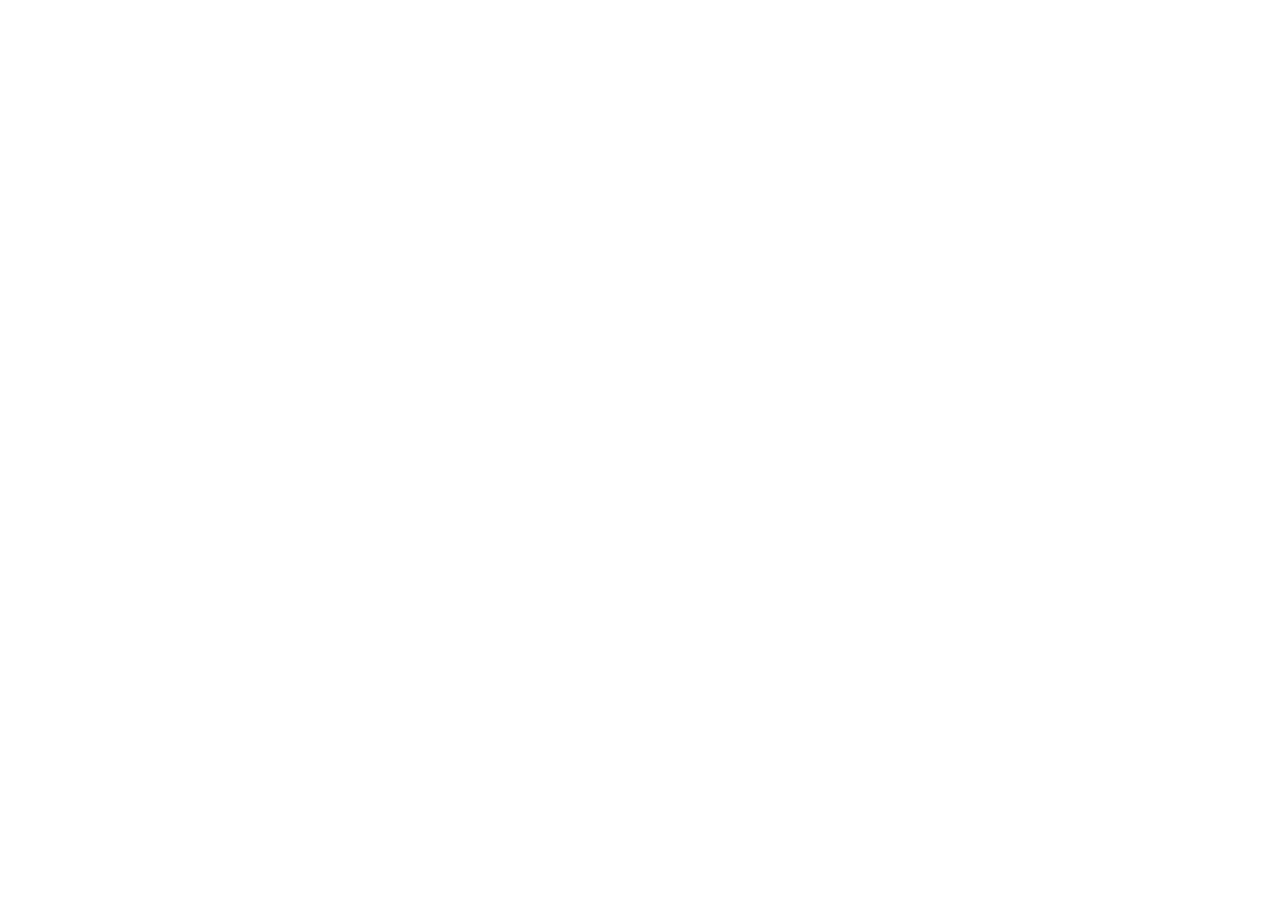
==== cadastro.html @ f2e6e909 "Criação dos arquivos em html, css e js para o site e organização semantica das paginas" ====
<!DOCTYPE html>
<html lang="en">
    <head>
        <meta charset="UTF-8">
        <meta name="viewport" content="width=device-width, initial-scale=1.0">
        <title>Cadastro</title>
        <script src="assets/js/script.js" defer></script>
    </head>
    <body>
        <header> <!-- cabeçalho -->

        </header>

        <main> <!-- conteudo principal -->

        </main>

        <footer> <!-- rodapé -->
            
        </footer>
    </body>
</html>
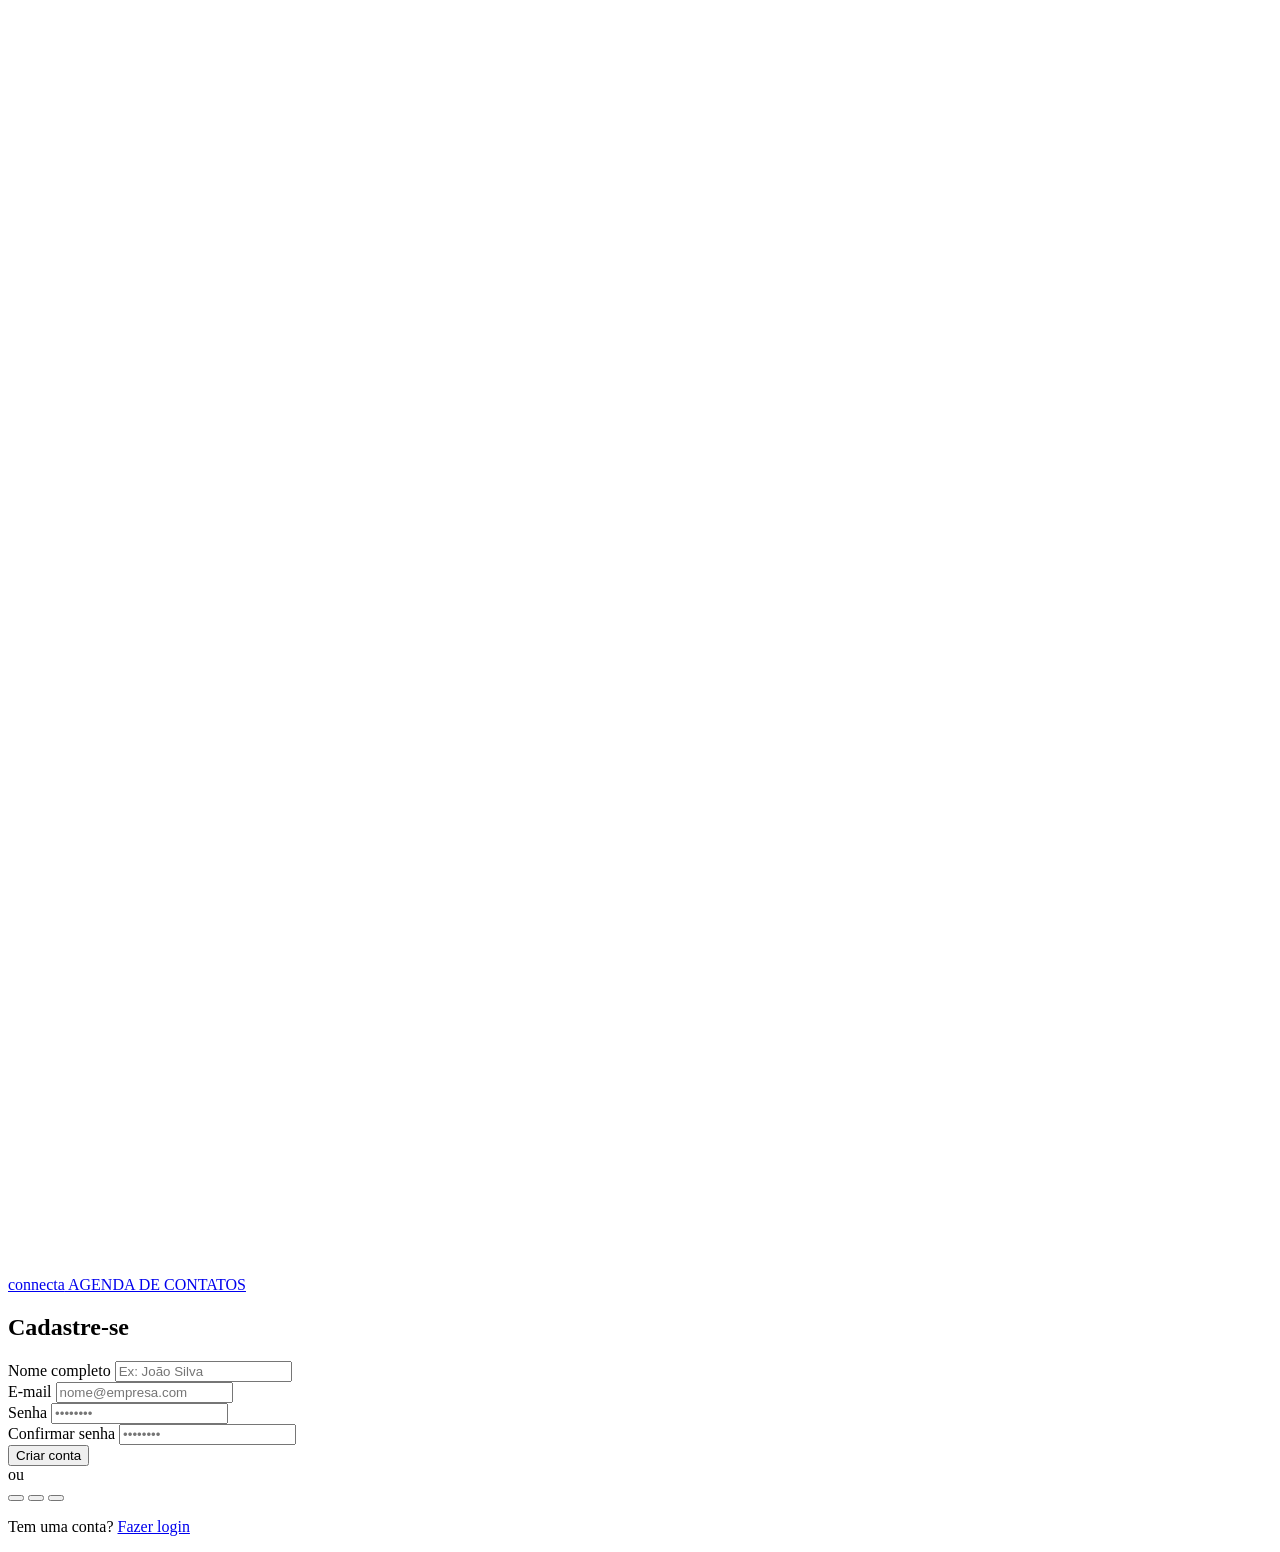
==== commit 2467b286: "ajuste no html da pagina inicial, do login e cadastro, alem de ajustes no css e js" ====
--- a/cadastro.html
+++ b/cadastro.html
@@ -10,9 +10,69 @@
         <header> <!-- cabeçalho -->
 
         </header>
+ 
+        <main class="auth-page"> <!-- conteudo principal -->
+            <section class="auth-card" aria-labelledby="titulo-cadastro">
 
-        <main> <!-- conteudo principal -->
+                <a href="index.html" class="logo" aria-label="Connecta - voltar para o início">
+                    <svg class="header-img-logo" viewBox="0 0 256 256" aria-hidden="true">
+                        <use href="assets/imgs/logo/logo.svg"></use>
+                    </svg>
+                    <span class="logo-text">
+                        <span class="logo-title">connecta</span>
+                        <span class="logo-subtitle">AGENDA DE CONTATOS</span>
+                    </span>
+                </a>
 
+                <h1 id="titulo-cadastro" class="auth-title">Cadastre-se</h1>
+
+                <form id="form-cadastro" class="auth-form" method="post">
+
+                    <div class="form-field">
+                        <label for="cadastro-nome">Nome completo</label>
+                        <input type="text" id="cadastro-nome" name="nome"
+                               placeholder="Ex: João Silva" autocomplete="name" required>
+                    </div>
+
+                    <div class="form-field">
+                        <label for="cadastro-email">E-mail</label>
+                        <input type="email" id="cadastro-email" name="email"
+                               placeholder="nome@empresa.com" autocomplete="email" required>
+                    </div>
+
+                    <div class="form-field">
+                        <label for="cadastro-senha">Senha</label>
+                        <input type="password" id="cadastro-senha" name="senha"
+                               placeholder="••••••••" autocomplete="new-password" required>
+                    </div>
+
+                    <div class="form-field">
+                        <label for="cadastro-confirmar">Confirmar senha</label>
+                        <input type="password" id="cadastro-confirmar" name="confirmar_senha"
+                               placeholder="••••••••" autocomplete="new-password" required>
+                    </div>
+
+                    <button type="submit" class="btn-primary btn-block">Criar conta</button>
+                </form>
+
+                <div class="divider"><span>ou</span></div>
+
+                <div class="social-login">
+                    <button type="button" class="social-btn" aria-label="Cadastrar com Google">
+                        <i class="fa-brands fa-google" aria-hidden="true"></i>
+                    </button>
+                    <button type="button" class="social-btn" aria-label="Cadastrar com Facebook">
+                        <i class="fa-brands fa-facebook-f" aria-hidden="true"></i>
+                    </button>
+                    <button type="button" class="social-btn" aria-label="Cadastrar com Apple">
+                        <i class="fa-brands fa-apple" aria-hidden="true"></i>
+                    </button>
+                </div>
+
+                <p class="auth-switch">
+                    Tem uma conta? <a href="login.html" data-modal>Fazer login</a>
+                </p>
+            </section>
         </main>
 
         <footer> <!-- rodapé -->
